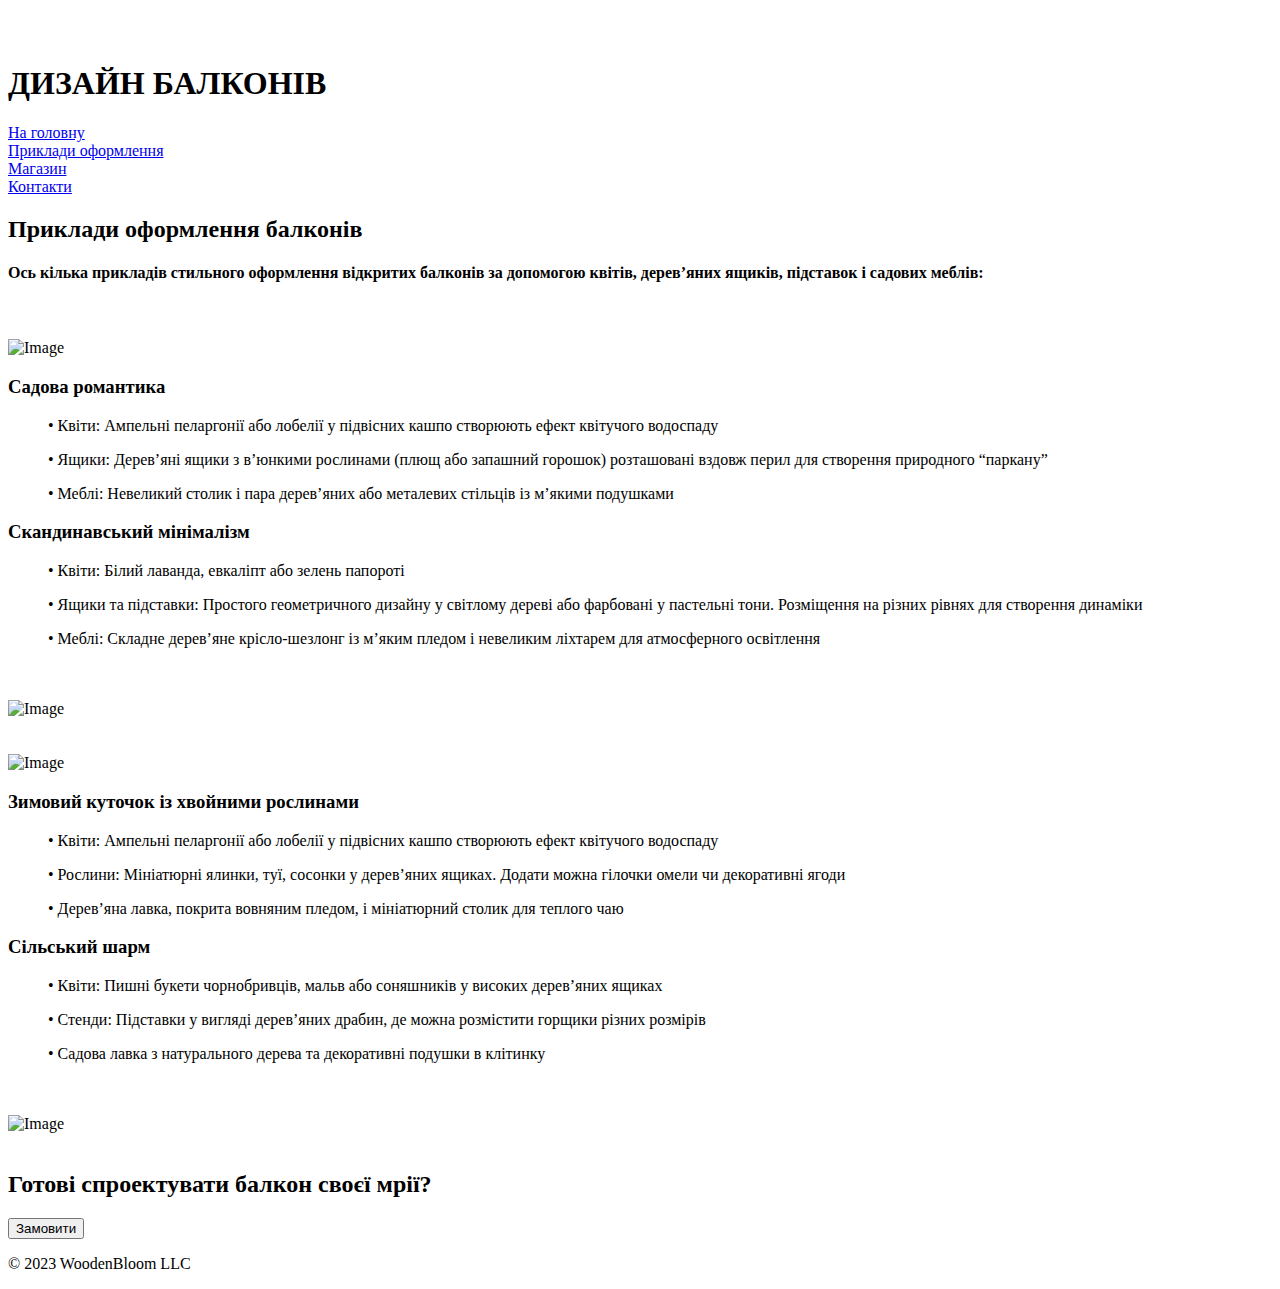
==== design.html @ a354a637 "Create design.html" ====
<!DOCTYPE html>
<html>

<head>
  <meta charset="utf-8">
  <meta name="viewport" content="width=device-width">
  <title>Оформлення балконів з використанням деревʼяних ящиків та стендів</title>
  <link href="style.css" rel="stylesheet" type="text/css" />
</head>

<body>
  <header>
    <br>
    <br>
    <h1>ДИЗАЙН БАЛКОНІВ</h1>
  </header>
  <main>
    <nav>
      <ul_menu>
        <li><a href="index.html">На головну</a></li>
        <li><a href="design.html">Приклади оформлення</a></li>
        <li><a href="contacts.html">Магазин</a></li>
        <li><a href="contacts.html">Контакти</a></li>
      </ul_menu>
    </nav>
    <h2>Приклади оформлення балконів</h2>
    <h4>Ось кілька прикладів стильного оформлення відкритих балконів за допомогою квітів, дерев’яних ящиків, підставок і садових меблів:</h4>
    
    <section class="hero">
      <div class="flex-container">
        <div class="image_d">
          <br>
          <br>
          <img src="IMGs/Romantica.png" alt="Image" style="width: 100%;">
        </div>
        <div class="hero-content_d">          
         
          <h3>Садова романтика</h3>
        
            <ul>•	Квіти: Ампельні пеларгонії або лобелії у підвісних кашпо створюють ефект квітучого водоспаду</ul>
            <ul>•	Ящики: Дерев’яні ящики з в’юнкими рослинами (плющ або запашний горошок) розташовані вздовж перил для створення природного “паркану”</ul>
            <ul>•	Меблі: Невеликий столик і пара дерев’яних або металевих стільців із м’якими подушками</ul> 
        </div>
      </div>
      </section>
      
    <div class="section-separator"></div>

    
    <section class="hero">
      <div class="flex-container">
        
        <div class="hero-content_d">          

          <h3>Скандинавський мінімалізм</h3>
         
            <ul>•	Квіти: Білий лаванда, евкаліпт або зелень папороті</ul>
            <ul>•	Ящики та підставки: Простого геометричного дизайну у світлому дереві або фарбовані у пастельні тони. Розміщення на різних рівнях для створення динаміки</ul>
            <ul>•	Меблі: Складне дерев’яне крісло-шезлонг із м’яким пледом і невеликим ліхтарем для атмосферного освітлення</ul> 
        </div>
        <div class="image_d">
          <br>
          <br>
          <img src="IMGs/Minimalism.png" alt="Image" style="width: 100%;">
        </div>
      </div>
      </section>

    <div class="section-separator"></div>
    
    <section class="hero">
      <div class="flex-container">
        <div class="image_d">
          <br>
          <br>
          <img src="IMGs/Winter.png" alt="Image" style="width: 100%;">
        </div>
        <div class="hero-content_d">          

          <h3>Зимовий куточок із хвойними рослинами</h3>

            <ul>•	Квіти: Ампельні пеларгонії або лобелії у підвісних кашпо створюють ефект квітучого водоспаду</ul>
            <ul>•	Рослини: Мініатюрні ялинки, туї, сосонки у дерев’яних ящиках. Додати можна гілочки омели чи декоративні ягоди</ul>
            <ul>•	Дерев’яна лавка, покрита вовняним пледом, і мініатюрний столик для теплого чаю</ul> 
        </div>
      </div>
      </section>
    <div class="section-separator"></div>


    <section class="hero">
      <div class="flex-container">

        <div class="hero-content_d">          

          <h3>Сільський шарм</h3>

            <ul>•	Квіти: Пишні букети чорнобривців, мальв або соняшників у високих дерев’яних ящиках</ul>
            <ul>•	Стенди: Підставки у вигляді дерев’яних драбин, де можна розмістити горщики різних розмірів</ul>
            <ul>•	Садова лавка з натурального дерева та декоративні подушки в клітинку</ul> 
        </div>
        <div class="image_d">
          <br>
          <br>
          <img src="IMGs/Willage.png" alt="Image" style="width: 100%;">
        </div>
      </div>
      </section>
    
    <div class="section-separator"></div>
    
    <section class="call-to-action">
      <br>
      <h2>Готові спроектувати балкон своєї мрії?</h2>
      
      <a href="contacts.html"><button>Замовити</button></a>
    </section>
  </main>
  <footer> 
    <p>&copy; 2023 WoodenBloom LLC</p>
  </footer>
  <script src="script.js"></script>
</body>

</html>
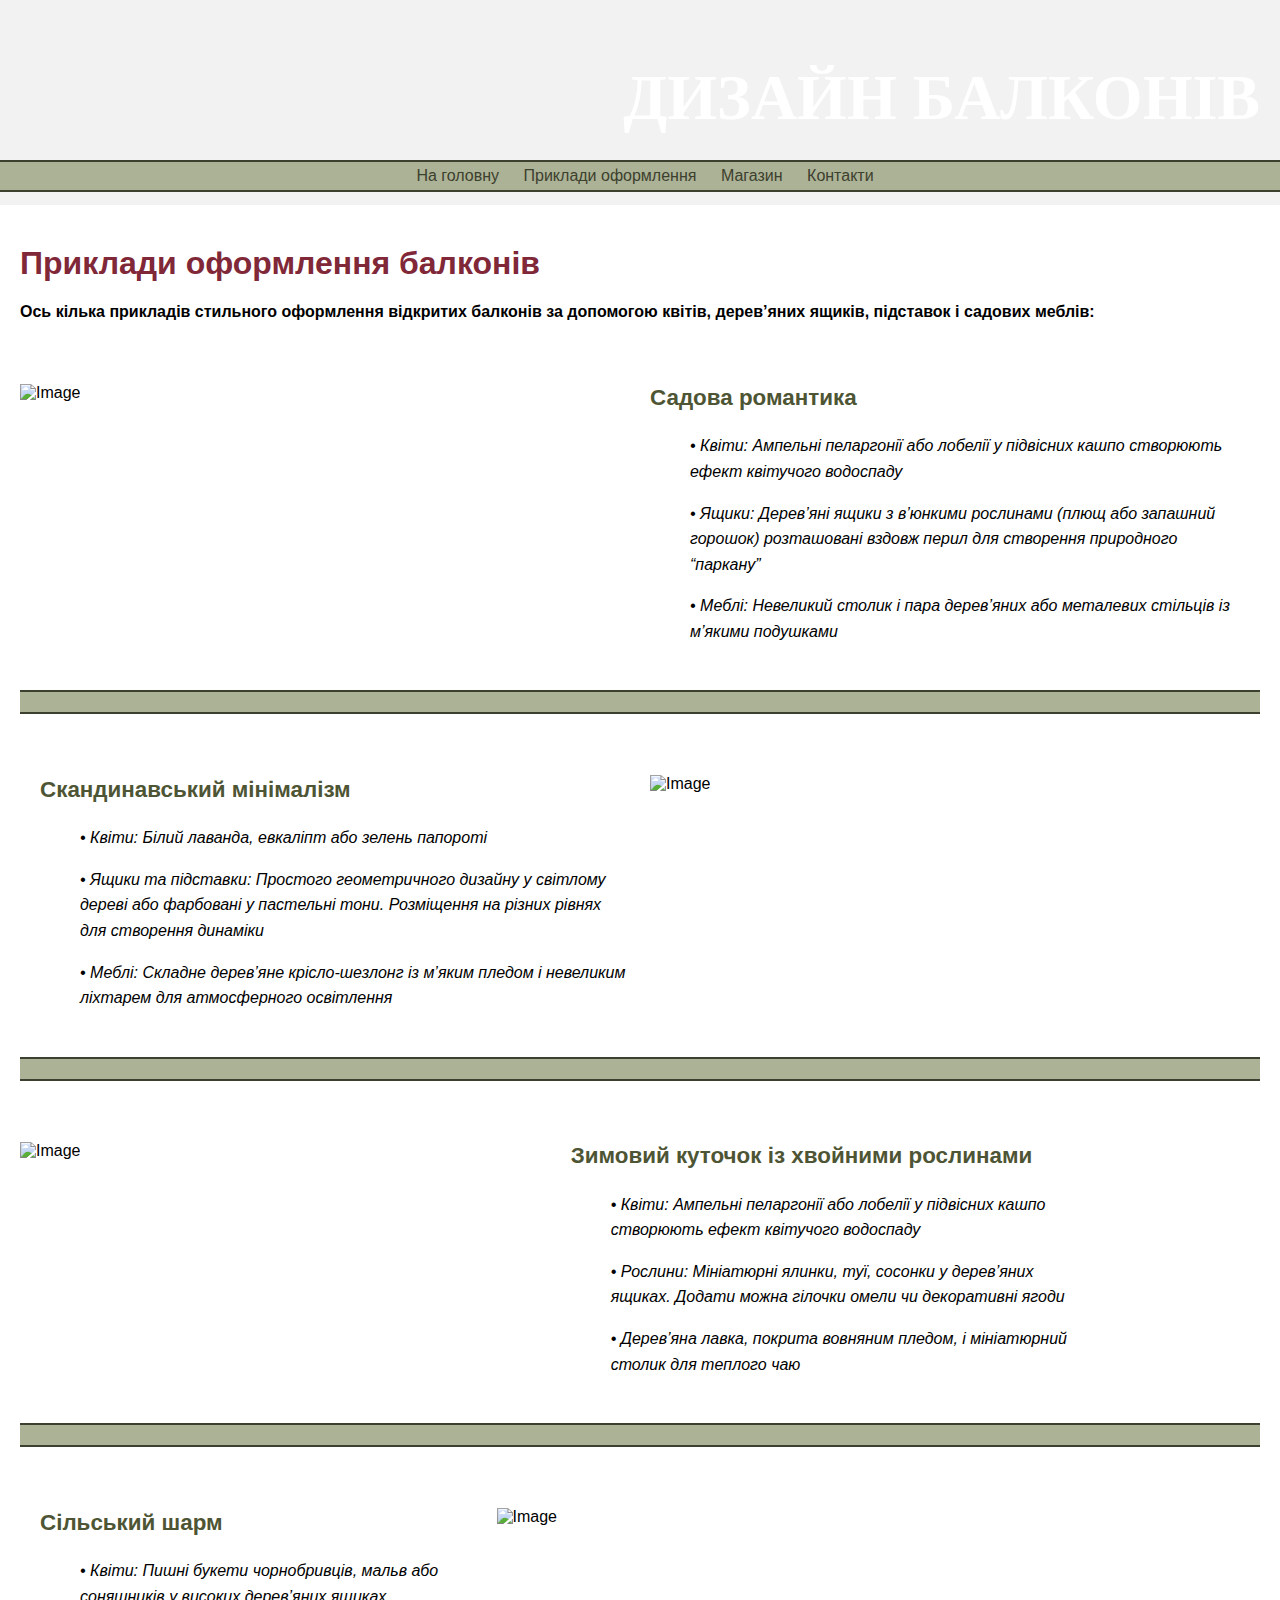
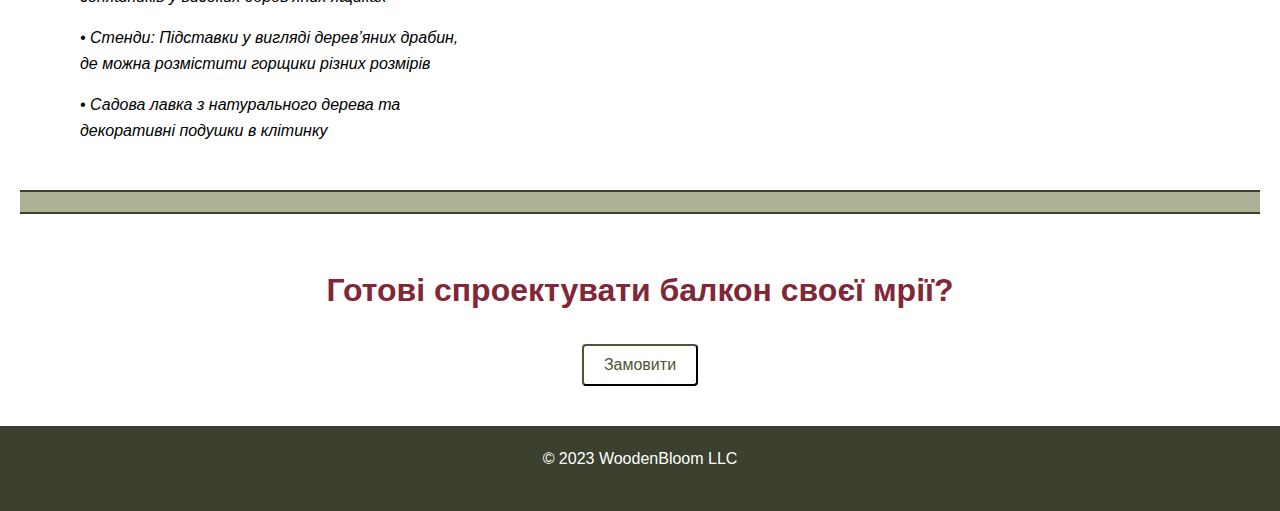
==== commit 1e9333c3: "Update design.html" ====
--- a/design.html
+++ b/design.html
@@ -6,6 +6,7 @@
   <meta name="viewport" content="width=device-width">
   <title>Оформлення балконів з використанням деревʼяних ящиків та стендів</title>
   <link href="style.css" rel="stylesheet" type="text/css" />
+  <script id="messenger-widget-b" src="https://cdn.botpenguin.com/website-bot.js" defer>67530b1e3f41ec178c95dbae,67530a3f701109187b0b512c</script>
 </head>
 
 <body>
--- a/style.css
+++ b/style.css
@@ -0,0 +1,203 @@
+html {
+  height: 100%;
+  width: 100%;
+  font-family: sans-serif;
+}
+
+
+body {
+  margin: 0;
+  padding: 0;
+  min-width: 300px;
+}
+
+header {
+  background-color: #f2f2f2;
+  height: 165px;
+  padding: 20px;
+  text-align: right;
+  background-image: url("IMGs/Top_with_logo.png");
+  background-size: cover;
+  position: relative; /* Add position relative */
+}
+
+nav ul_menu {
+  list-style: none;
+  margin: 0;
+  padding: 0;
+  display: inline-block;
+  background-color: #acb295; /* Added background color */
+  border-top: 2px solid #3c402e; /* Added border */
+  border-bottom: 2px solid #3c402e; /* Added border */
+  padding: 5px; /* Added padding for better spacing */
+  width: 100%;
+  position: absolute;
+  top: 160px;
+  left: 0;
+  text-align: center;
+}
+
+nav li {
+  display: inline-block;
+  margin: 0 10px;
+}
+
+nav a {
+  text-decoration: none;
+  color: #3c402e; /* Set text color */
+}
+
+main {
+  padding: 20px;
+}
+
+.hero {
+  display: flex;
+  justify-content: space-between;
+  align-items: center;
+  margin-bottom: 10px;
+  margin-top: 0px;
+}
+
+.flex-container {
+  display: flex;
+  justify-content: space-between;
+}
+
+.image {
+  flex: 1;
+  margin-top: 5px;
+  width: 50px;
+  margin-right: 20px;
+}
+
+.hero-content_d {
+  flex: 1;
+  padding: 20px;
+}
+.image_d {
+  flex: 1;
+  margin-top: 5px;
+  width: 100px;
+  margin-right: 20px;
+}
+
+.hero-content {
+  flex: 2;
+  padding: 20px;
+}
+
+h1 {
+  font-size: 4rem;
+  color: white;
+  text-align: right;
+  font-family: Bangla Sangam MN;
+  margin-top: 5px;
+  margin-bottom: 5px;
+}
+
+h2 {
+  font-size: 2rem;
+  margin-top: 20px;
+  margin-bottom: 15px;
+  color: #802738
+}
+
+h3 {
+  font-size: 1.4rem;
+  color: #4e5534;
+}
+
+h5 {
+  margin-bottom: 5px;
+}
+
+p {
+  line-height: 1.6;
+  margin-bottom: 20px;
+  margin-top: 0px;
+}
+
+ul_menu {
+  font-family: Arial, sans-serif;
+}
+
+ul {
+  font-family: Arial, sans-serif;
+  font-style: italic;
+  line-height: 1.6; /* Adjust the value for desired spacing */
+}
+
+button {
+  background-color: #ffffff;
+  color: #4e5534;
+  padding: 10px 20px;
+  border: 2;
+  border-color: #4e5534;
+  border-radius: 4px;
+  cursor: pointer;
+  font-size: 1rem;
+  margin-bottom: 20px;
+  margin-top: 20px;
+}
+
+.services {
+  display: flex;
+  flex-wrap: wrap;
+  justify-content: space-between; /* Adjust the spacing between columns */
+  margin-bottom: 30px;
+}
+.service-card {
+  width: 48%; /* Set the width for each column */
+  margin: 10px;
+  padding: 20px;
+  box-shadow: 0 2px 5px rgba(0, 0, 0, 0.1);
+  position: right
+}
+.service-card img {
+  width: 100%;
+  height: 150px;
+  object-fit: cover;
+  margin-bottom: 10px;
+}
+
+
+.testimonials {
+  margin-bottom: 30px;
+}
+
+.testimonial-card {
+  background-color: #acb295;
+  padding: 20px;
+  margin-bottom: 20px;
+  border-radius: 5px;
+  width: 45%; /* Adjust width as needed */
+  margin-right: 1%; /* Adjust margin as needed */
+}
+.testimonial-container {
+  display: flex;
+  
+  justify-content: space-between;
+}
+.testimonial-card:nth-child(even) {
+  margin-right: 5;
+}
+
+.call-to-action {
+  text-align: center;
+}
+
+footer {
+  background-color: #3c402e;
+  color: #fff;
+  padding: 20px;
+  text-align: center;
+}
+
+.section-separator {
+  height: 20px;
+  background-color: #acb295;
+  border-top: 2px solid #3c402e;
+  border-bottom: 2px solid #3c402e;
+  margin-bottom: 20px; /* Optional: Add spacing below the separator */
+}
